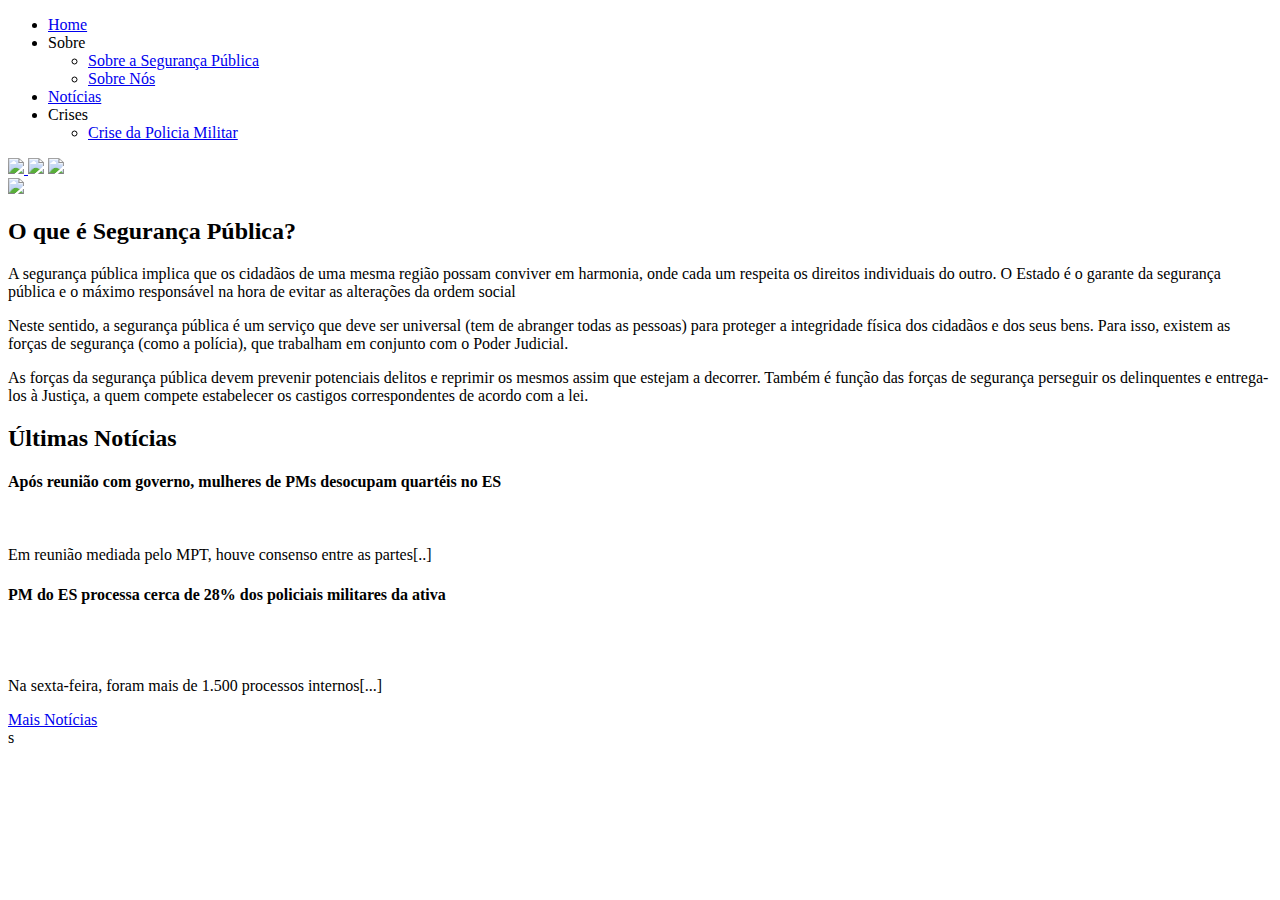
==== index.html @ 4fffac06 "Update index.html" ====
<!DOCTYPE html>
<html lang="en">
<head>
    <link rel="shortcut icon" href="http://imageshack.com/a/img923/4062/36SYkd.png" type="imagem/x-png">
	<meta charset="UTF-8">
	<title>Segurança Pública</title>
	<link rel="stylesheet" type="text/css" href="css/style.css">
	
</head>
<!--...........................................BARRA HORIZONTAL NÃO MECHER.....................................................-->
<body>
<div class="top"></div>
<div id='menuWrapper'>
<div class='menu'>
<ul>
<li><a class="mantem" href="index.html">Home</a></li>
<li><a>Sobre</a>
<ul>
<li><a href="sobre.html">Sobre a Segurança Pública</a></li>	
<li><a href="sobre2.html">Sobre Nós</a></li>
</ul>
</li>
<li><a href="not.html">Notícias</a></li>
<li><a>Crises</a>
<ul>
<li><a href="crise1.html">Crise da Policia Militar</a></li>

</ul>
</li>



</ul>

<a href="#"> <img class="BR" src="https://upload.wikimedia.org/wikipedia/commons/thumb/0/05/Flag_of_Brazil.svg/1280px-Flag_of_Brazil.svg.png"> </a>

<img class="IFES" src="http://imageshack.com/a/img924/714/NV27Fg.png">

<a href="EsSegurancaPublica.github.io/ingles/index.html"><img class="EUA" src="https://upload.wikimedia.org/wikipedia/commons/thumb/a/a4/Flag_of_the_United_States.svg/1280px-Flag_of_the_United_States.svg.png"></a>


</div></div>

<!--..............................................FIM DA BARRA HORIZONTAL.................................................-->
<!--INÍCIO DA PÁGINA-->



<img class="PM" src="http://imageshack.com/a/img924/3023/Gzc0lg.png">
<div class="conteudo">
	<h2>O que é Segurança Pública?</h2>
<section class="home_mais" id="home_mais">
    <p class="home_mais_texto">A segurança pública implica que os cidadãos de uma mesma região possam conviver em harmonia, onde cada um respeita os direitos individuais do outro. O Estado é o garante da segurança pública e o máximo responsável na hora de evitar as alterações da ordem social </p>
    <p class="home_mais_texto">Neste sentido, a segurança pública é um serviço que deve ser universal (tem de abranger todas as pessoas) para proteger a integridade física dos cidadãos e dos seus bens. Para isso, existem as forças de segurança (como a polícia), que trabalham em conjunto com o Poder Judicial.</p>

    <p class="home_mais_texto">As forças da segurança pública devem prevenir potenciais delitos e reprimir os mesmos assim que estejam a decorrer. Também é função das forças de segurança perseguir os delinquentes e entrega-los à Justiça, a quem compete estabelecer os castigos correspondentes de acordo com a lei.
</p>

  </section>
	<h2> Últimas Notícias</h2>
  <footer>
    <article class="home_ultimas">

	    <div class="portfolio">


      <h4>Após reunião com governo, mulheres de PMs desocupam quartéis no ES</h4>
      <a href= "http://g1.globo.com/espirito-santo/noticia/2017/02/apos-reuniao-com-governo-mulheres-de-pms-desocupam-quarteis-no-es.html"><img src="http://s2.glbimg.com/K4cXOsafPwbBxKTg9Pj3w54HLWU=/s.glbimg.com/jo/g1/f/original/2017/02/25/reuniao_TaRAxWw.jpg" alt="" class="img_noti1"></a>
      <p>Em reunião mediada pelo MPT, houve consenso entre as partes[..]</p>
		    </div>
    </article>
    <article class="home_ultimas">

	   <div class="portfolio">

      <h4>PM do ES processa cerca de 28% dos policiais militares da ativa</h4><br>
      <a href= "http://g1.globo.com/espirito-santo/noticia/2017/02/pm-do-es-processa-mais-1549-policiais-militares.html"><img src="http://www.aen.pr.gov.br/modules/galeria/uploads/32532/normal_18.jpg" alt="" class="img_noti2"></a>
      <p>Na sexta-feira, foram mais de 1.500 processos internos[...]</p>
		   </div>

  </footer>   
	<p2><a href="not.html">Mais Notícias</a></p2>
  <div class="irineu">s</div>
	
</body>
</html>
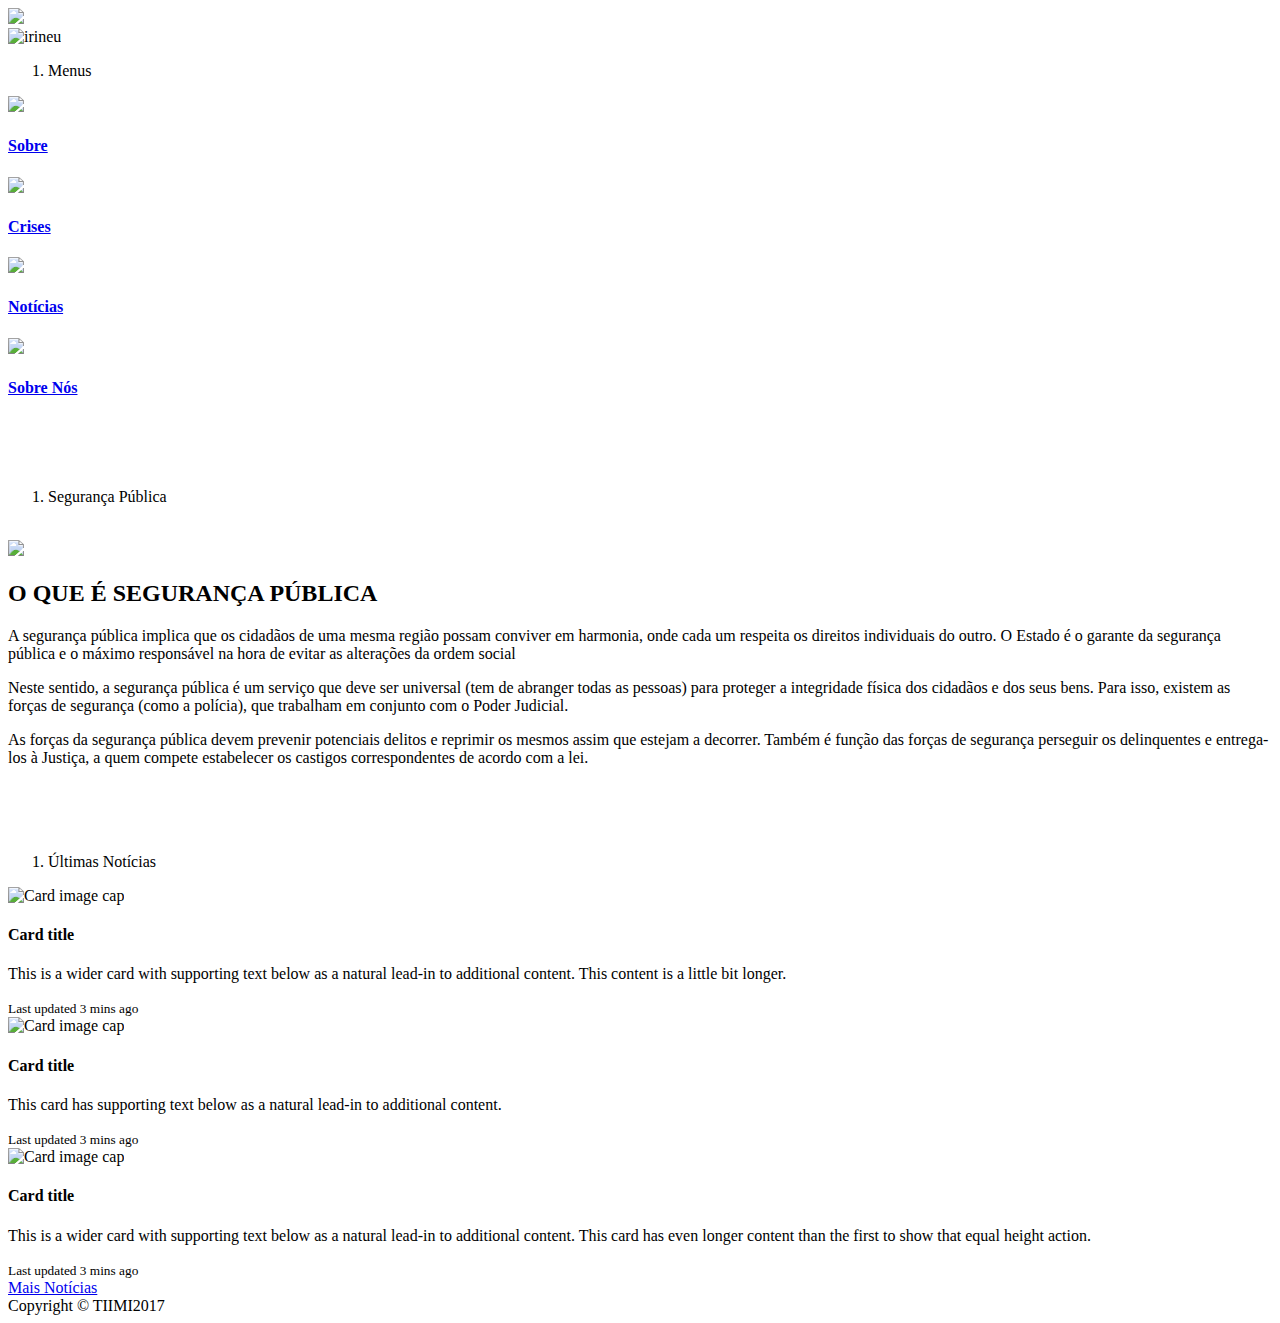
==== commit c2ec7683: "Create index.html" ====
--- a/index.html
+++ b/index.html
@@ -1,86 +1,130 @@
+
 <!DOCTYPE html>
 <html lang="en">
 <head>
-    <link rel="shortcut icon" href="http://imageshack.com/a/img923/4062/36SYkd.png" type="imagem/x-png">
 	<meta charset="UTF-8">
-	<title>Segurança Pública</title>
-	<link rel="stylesheet" type="text/css" href="css/style.css">
-	
+	<title>Documento</title>
+	<meta name="viewport" content="width=device-width, initial-scale=1">
+    <link rel="stylesheet" href="https://maxcdn.bootstrapcdn.com/bootstrap/4.0.0-alpha.6/css/bootstrap.min.css" integrity="sha384-rwoIResjU2yc3z8GV/NPeZWAv56rSmLldC3R/AZzGRnGxQQKnKkoFVhFQhNUwEyJ" crossorigin="anonymous">
+    <script src="https://code.jquery.com/jquery-3.1.1.slim.min.js" integrity="sha384-A7FZj7v+d/sdmMqp/nOQwliLvUsJfDHW+k9Omg/a/EheAdgtzNs3hpfag6Ed950n" crossorigin="anonymous"></script>
+    <script src="https://cdnjs.cloudflare.com/ajax/libs/tether/1.4.0/js/tether.min.js" integrity="sha384-DztdAPBWPRXSA/3eYEEUWrWCy7G5KFbe8fFjk5JAIxUYHKkDx6Qin1DkWx51bBrb" crossorigin="anonymous"></script>
+    <script src="https://maxcdn.bootstrapcdn.com/bootstrap/4.0.0-alpha.6/js/bootstrap.min.js" integrity="sha384-vBWWzlZJ8ea9aCX4pEW3rVHjgjt7zpkNpZk+02D9phzyeVkE+jo0ieGizqPLForn" crossorigin="anonymous"></script>
+    <link rel="stylesheet" type="text/css" href="Bio.css">
+
+
 </head>
-<!--...........................................BARRA HORIZONTAL NÃO MECHER.....................................................-->
 <body>
-<div class="top"></div>
-<div id='menuWrapper'>
-<div class='menu'>
-<ul>
-<li><a class="mantem" href="index.html">Home</a></li>
-<li><a>Sobre</a>
-<ul>
-<li><a href="sobre.html">Sobre a Segurança Pública</a></li>	
-<li><a href="sobre2.html">Sobre Nós</a></li>
-</ul>
-</li>
-<li><a href="not.html">Notícias</a></li>
-<li><a>Crises</a>
-<ul>
-<li><a href="crise1.html">Crise da Policia Militar</a></li>
 
-</ul>
-</li>
+<nav class="navbar navbar-toggleable-md navbar-light bg-faded">
+  <a class="navbar-brand" href="#"><img src="http://imageshack.com/a/img924/3802/LWYOL9.png"></a>
+ 
+    </ul>
+  </div>
+</nav>
+
+<img src="http://imageshack.com/a/img922/8286/RTC7hF.png" class="img-responsive" alt="irineu">
+
+<div class="container">
+  <div class="jumbotron">
+<ol class="breadcrumb">
+  <li>Menus</li>
+</ol>
+
+<div class="row"> <!-- 6 + 6 = 12 -->
+    <div class="col-md-6">
+     <div class="list-group">
+  <a href="#" class="list-group-item">
+    <img class="LG1" src="http://imageshack.com/a/img924/6306/ehF4Ml.png">
+    <h4 class="list-group-item-heading">Sobre</h4>
+  </a>
+</div> </div>
+    <div href="#" class="col-md-6"><div class="list-group">
+  <a href="#" class="list-group-item">
+    <img src="http://imageshack.com/a/img922/3238/nkysBZ.png">
+    <h4 class="list-group-item-heading">Crises</h4>
+    </a>
+</div> </div>
+</div>
+
+<div class="row"> <!-- 6 + 6 = 12 -->
+    <div class="col-md-6">
+     <div class="list-group">
+  <a href="#" class="list-group-item">
+    <img class="LG1" src="http://imageshack.com/a/img922/1/ptvmnl.png">
+    <h4 class="list-group-item-heading">Notícias</h4>
+  </a>
+</div> </div>
+    <div class="col-md-6"><div class="list-group">
+  <a href="#" class="list-group-item">
+    <img src="http://imageshack.com/a/img923/2899/yLyy0Q.png">
+    <h4 class="list-group-item-heading">Sobre Nós</h4>
+  </a>
+</div> </div>
+</div>
+
+<br><br><br>
+<ol class="breadcrumb">
+  <li>Segurança Pública</li>
+</ol>
+
+<br>
+<div class="col-md-4">
+<img class="theme" src="http://imageshack.com/a/img922/4723/QvDRhT.png">
+</div>
 
 
 
-</ul>
+    <h2>O QUE É SEGURANÇA PÚBLICA</h2>      
 
-<a href="#"> <img class="BR" src="https://upload.wikimedia.org/wikipedia/commons/thumb/0/05/Flag_of_Brazil.svg/1280px-Flag_of_Brazil.svg.png"> </a>
-
-<img class="IFES" src="http://imageshack.com/a/img924/714/NV27Fg.png">
-
-<a href="EsSegurancaPublica.github.io/ingles/index.html"><img class="EUA" src="https://upload.wikimedia.org/wikipedia/commons/thumb/a/a4/Flag_of_the_United_States.svg/1280px-Flag_of_the_United_States.svg.png"></a>
+<div class="col-md-8">
+    <p>A segurança pública implica que os cidadãos de uma mesma região possam conviver em harmonia, onde cada um respeita os direitos individuais do outro. O Estado é o garante da segurança pública e o máximo responsável na hora de evitar as alterações da ordem social</p>
+  <p>Neste sentido, a segurança pública é um serviço que deve ser universal (tem de abranger todas as pessoas) para proteger a integridade física dos cidadãos e dos seus bens. Para isso, existem as forças de segurança (como a polícia), que trabalham em conjunto com o Poder Judicial.</p>      
+  <p>As forças da segurança pública devem prevenir potenciais delitos e reprimir os mesmos assim que estejam a decorrer. Também é função das forças de segurança perseguir os delinquentes e entrega-los à Justiça, a quem compete estabelecer os castigos correspondentes de acordo com a lei.</p>      
+</div>
+<br><br><br>
+<ol class="breadcrumb">
+  <li>Últimas Notícias</li>
+</ol>
+<div class="card-deck">
+  <div class="card">
+    <img class="card-img-top" src="..." alt="Card image cap">
+    <div class="card-block">
+      <h4 class="card-title">Card title</h4>
+      <p class="card-text">This is a wider card with supporting text below as a natural lead-in to additional content. This content is a little bit longer.</p>
+    </div>
+    <div class="card-footer">
+      <small class="text-muted">Last updated 3 mins ago</small>
+    </div>
+  </div>
+  <div class="card">
+    <img class="card-img-top" src="..." alt="Card image cap">
+    <div class="card-block">
+      <h4 class="card-title">Card title</h4>
+      <p class="card-text">This card has supporting text below as a natural lead-in to additional content.</p>
+    </div>
+    <div class="card-footer">
+      <small class="text-muted">Last updated 3 mins ago</small>
+    </div>
+  </div>
+  <div class="card">
+    <img class="card-img-top" src="..." alt="Card image cap">
+    <div class="card-block">
+      <h4 class="card-title">Card title</h4>
+      <p class="card-text">This is a wider card with supporting text below as a natural lead-in to additional content. This card has even longer content than the first to show that equal height action.</p>
+    </div>
+    <div class="card-footer">
+      <small class="text-muted">Last updated 3 mins ago</small>
+    </div>
+  </div>
+</div>
+<a class="btn btn-primary" href="#" role="button">Mais Notícias</a>
+</div>
+</div>
 
 
-</div></div>
+</body>
 
-<!--..............................................FIM DA BARRA HORIZONTAL.................................................-->
-<!--INÍCIO DA PÁGINA-->
-
-
-
-<img class="PM" src="http://imageshack.com/a/img924/3023/Gzc0lg.png">
-<div class="conteudo">
-	<h2>O que é Segurança Pública?</h2>
-<section class="home_mais" id="home_mais">
-    <p class="home_mais_texto">A segurança pública implica que os cidadãos de uma mesma região possam conviver em harmonia, onde cada um respeita os direitos individuais do outro. O Estado é o garante da segurança pública e o máximo responsável na hora de evitar as alterações da ordem social </p>
-    <p class="home_mais_texto">Neste sentido, a segurança pública é um serviço que deve ser universal (tem de abranger todas as pessoas) para proteger a integridade física dos cidadãos e dos seus bens. Para isso, existem as forças de segurança (como a polícia), que trabalham em conjunto com o Poder Judicial.</p>
-
-    <p class="home_mais_texto">As forças da segurança pública devem prevenir potenciais delitos e reprimir os mesmos assim que estejam a decorrer. Também é função das forças de segurança perseguir os delinquentes e entrega-los à Justiça, a quem compete estabelecer os castigos correspondentes de acordo com a lei.
-</p>
-
-  </section>
-	<h2> Últimas Notícias</h2>
-  <footer>
-    <article class="home_ultimas">
-
-	    <div class="portfolio">
-
-
-      <h4>Após reunião com governo, mulheres de PMs desocupam quartéis no ES</h4>
-      <a href= "http://g1.globo.com/espirito-santo/noticia/2017/02/apos-reuniao-com-governo-mulheres-de-pms-desocupam-quarteis-no-es.html"><img src="http://s2.glbimg.com/K4cXOsafPwbBxKTg9Pj3w54HLWU=/s.glbimg.com/jo/g1/f/original/2017/02/25/reuniao_TaRAxWw.jpg" alt="" class="img_noti1"></a>
-      <p>Em reunião mediada pelo MPT, houve consenso entre as partes[..]</p>
-		    </div>
-    </article>
-    <article class="home_ultimas">
-
-	   <div class="portfolio">
-
-      <h4>PM do ES processa cerca de 28% dos policiais militares da ativa</h4><br>
-      <a href= "http://g1.globo.com/espirito-santo/noticia/2017/02/pm-do-es-processa-mais-1549-policiais-militares.html"><img src="http://www.aen.pr.gov.br/modules/galeria/uploads/32532/normal_18.jpg" alt="" class="img_noti2"></a>
-      <p>Na sexta-feira, foram mais de 1.500 processos internos[...]</p>
-		   </div>
-
-  </footer>   
-	<p2><a href="not.html">Mais Notícias</a></p2>
-  <div class="irineu">s</div>
-	
-</body>
+<footer>
+  <div class="footer">Copyright © TIIMI2017</div>
+</footer>
 </html>
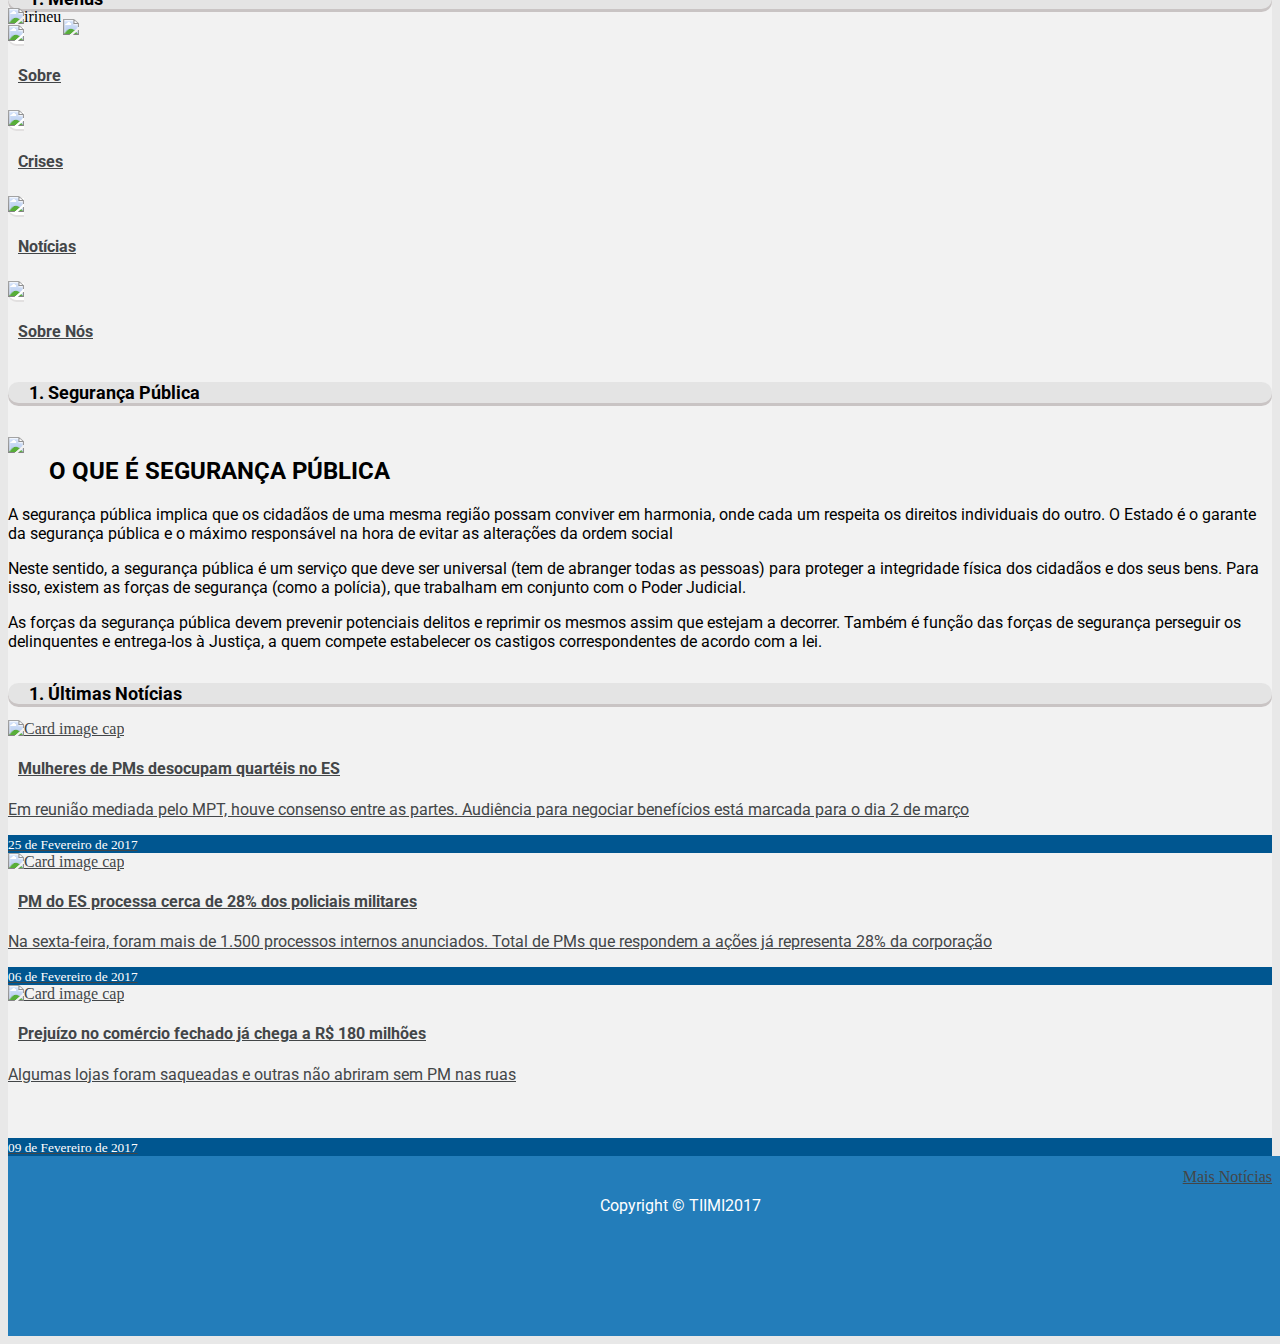
==== commit 4ef9d64d: "Update index.html" ====
--- a/index.html
+++ b/index.html
@@ -1,10 +1,12 @@
+
+
 
 <!DOCTYPE html>
 <html lang="en">
 <head>
-	<meta charset="UTF-8">
-	<title>Documento</title>
-	<meta name="viewport" content="width=device-width, initial-scale=1">
+  <meta charset="UTF-8">
+  <title>Documento</title>
+  <meta name="viewport" content="width=device-width, initial-scale=1">
     <link rel="stylesheet" href="https://maxcdn.bootstrapcdn.com/bootstrap/4.0.0-alpha.6/css/bootstrap.min.css" integrity="sha384-rwoIResjU2yc3z8GV/NPeZWAv56rSmLldC3R/AZzGRnGxQQKnKkoFVhFQhNUwEyJ" crossorigin="anonymous">
     <script src="https://code.jquery.com/jquery-3.1.1.slim.min.js" integrity="sha384-A7FZj7v+d/sdmMqp/nOQwliLvUsJfDHW+k9Omg/a/EheAdgtzNs3hpfag6Ed950n" crossorigin="anonymous"></script>
     <script src="https://cdnjs.cloudflare.com/ajax/libs/tether/1.4.0/js/tether.min.js" integrity="sha384-DztdAPBWPRXSA/3eYEEUWrWCy7G5KFbe8fFjk5JAIxUYHKkDx6Qin1DkWx51bBrb" crossorigin="anonymous"></script>
@@ -22,7 +24,7 @@
   </div>
 </nav>
 
-<img src="http://imageshack.com/a/img922/8286/RTC7hF.png" class="img-responsive" alt="irineu">
+<img src="http://imageshack.com/a/img924/3604/p7ktGB.png" class="img-responsive" alt="irineu">
 
 <div class="container">
   <div class="jumbotron">
@@ -85,41 +87,59 @@
 <ol class="breadcrumb">
   <li>Últimas Notícias</li>
 </ol>
+
 <div class="card-deck">
+
+
   <div class="card">
-    <img class="card-img-top" src="..." alt="Card image cap">
+  <a href="http://g1.globo.com/espirito-santo/noticia/2017/02/apos-reuniao-com-governo-mulheres-de-pms-desocupam-quarteis-no-es.html">
+    <img class="card-img-top" src="http://s2.glbimg.com/K4cXOsafPwbBxKTg9Pj3w54HLWU=/s.glbimg.com/jo/g1/f/original/2017/02/25/reuniao_TaRAxWw.jpg" alt="Card image cap">
     <div class="card-block">
-      <h4 class="card-title">Card title</h4>
-      <p class="card-text">This is a wider card with supporting text below as a natural lead-in to additional content. This content is a little bit longer.</p>
+      <h4 class="card-title">Mulheres de PMs desocupam quartéis no ES</h4>
+      <p class="card-text">Em reunião mediada pelo MPT, houve consenso entre as partes.
+Audiência para negociar benefícios está marcada para o dia 2 de março</p>
     </div>
     <div class="card-footer">
-      <small class="text-muted">Last updated 3 mins ago</small>
+      <small class="text-muted">25 de Fevereiro de 2017</small>
     </div>
   </div>
+</a>
+
+
   <div class="card">
-    <img class="card-img-top" src="..." alt="Card image cap">
+  <a href="http://g1.globo.com/espirito-santo/noticia/2017/02/pm-do-es-processa-mais-1549-policiais-militares.html">
+    <img class="card-img-top" src="http://www.mistobrasilia.com.br/imagem_materias/PM%20-%20es%20reuni%C3%A3o.jpeg" alt="Card image cap">
     <div class="card-block">
-      <h4 class="card-title">Card title</h4>
-      <p class="card-text">This card has supporting text below as a natural lead-in to additional content.</p>
+      <h4 class="card-title">PM do ES processa cerca de 28% dos policiais militares</h4>
+      <p class="card-text">Na sexta-feira, foram mais de 1.500 processos internos anunciados.
+Total de PMs que respondem a ações já representa 28% da corporação</p>
     </div>
     <div class="card-footer">
-      <small class="text-muted">Last updated 3 mins ago</small>
+      <small class="text-muted">06 de Fevereiro de 2017</small>
     </div>
   </div>
+</a>
+
+
   <div class="card">
-    <img class="card-img-top" src="..." alt="Card image cap">
+  <a href="http://g1.globo.com/espirito-santo/noticia/2017/02/prejuizo-no-comercio-fechado-ja-chega-r-180-milhoes-no-es.html">
+    <img class="card-img-top" src="http://s2.glbimg.com/3b81sZ2bsAHIbKMYcv6-OS9hs28=/620x465/s.glbimg.com/jo/g1/f/original/2017/02/07/u4bm5vm0k0tu2x55ale44fiy2005679.jpg" alt="Card image cap">
     <div class="card-block">
-      <h4 class="card-title">Card title</h4>
-      <p class="card-text">This is a wider card with supporting text below as a natural lead-in to additional content. This card has even longer content than the first to show that equal height action.</p>
+      <h4 class="card-title">Prejuízo no comércio fechado já chega a R$ 180 milhões</h4>
+      <p class="card-text">Algumas lojas foram saqueadas e outras não abriram sem PM nas ruas<br><br><br></p>
     </div>
     <div class="card-footer">
-      <small class="text-muted">Last updated 3 mins ago</small>
+      <small class="text-muted">09 de Fevereiro de 2017</small>
     </div>
-  </div>
+  </div> 
 </div>
+
+
+
 <a class="btn btn-primary" href="#" role="button">Mais Notícias</a>
 </div>
 </div>
+
 
 
 </body>
--- a/Bio.css
+++ b/Bio.css
@@ -0,0 +1,200 @@
+@import url('https://fonts.googleapis.com/css?family=Roboto');
+
+body{
+	background-color: #e8e8e8;
+}
+
+.bg-faded {
+	background-color: #ffe100;
+	padding: 0px 55px;
+}
+
+.navbar-light .navbar-brand{
+	
+	font-family: "Roboto" ,"Leckerli One", Arial;
+	font-weight: bold 8px;
+	font-size: 29px;
+	margin-right: 245px
+}
+
+.navbar-light .navbar-nav .active>.nav-link, .navbar-light .navbar-nav .nav-link.active, .navbar-light .navbar-nav .nav-link.open, .navbar-light .navbar-nav .open>.nav-link{
+	background-color: #282b2d;
+	border-radius:20px;
+	-webkit-transition:all 0.2s linear;
+	transition:all 0.2s linear;
+	padding-left:25px;
+	padding-right:25px;
+	color: rgb(255, 225, 0);
+	margin-right: 30px;
+
+}
+
+.navbar-light .navbar-nav .nav-link {
+	border-radius: 20px;
+	margin-right: 30px;
+	padding-right: 25px;
+	padding-left: 25px;
+}
+
+.navbar-light .navbar-nav .nav-link:focus, .navbar-light .navbar-nav .nav-link:hover{
+	background: #292b2c;
+	-webkit-transition:all 0.2s linear;
+	transition:all 0.2s linear;
+	color: #ffe100;
+
+}
+
+.nav-link.disabled{
+	cursor: auto;
+}
+
+nav.navbar.navbar-toggleable-md.navbar-light.bg-faded{
+	background:rgba(255, 255, 255, 0) url(http://imageshack.com/a/img924/9792/Aws0yj.png) top no-repeat;
+	background-position-y: -1375px;
+	z-index: 2;
+}
+
+.navbar-light .navbar-nav .nav-link.disabled{
+	color: rgb(160,98,0);
+
+}
+
+.navbar-light .navbar-nav .nav-link.disabled:hover{
+	color: #ffe100;
+}
+
+nav.navbar.navbar-toggleable-md.navbar-light.bg-faded {
+	transition:all 0.4s;
+	position: fixed;
+	width: 100%
+
+}
+
+.pm {
+
+width: 100%;
+
+}
+
+.img-responsive{
+	width: 100%;
+
+}
+
+.jumbotron{
+	margin-top: -3%;
+	border-radius: 20px;
+
+}
+
+.breadcrumb{
+background-color: #e4e4e4;
+box-shadow: 0px 3px #c9c4c4;
+margin-top: -3%;
+border-radius: 15px;
+}
+
+.LG1{
+	padding-bottom: : 0px;
+	margin: 0px;
+}
+
+
+.list-group-item:last-child{
+	border-bottom-right-radius: none;
+	border-bottom-left-radius: none;
+}
+
+li{
+font-weight: bold;
+font-size: 18px;
+}
+
+.list-group-item:first-child{
+	border-top-right-radius:none;
+	border-top-left-radius:none;
+	border-radius: 11px;
+}
+
+.list-group-item{
+border: none;
+padding: 0px;
+box-shadow: 0px 2px #e2e0e0;
+background-color: #fffffe;
+
+}
+
+.list-group{
+	margin-bottom: 25px;
+}
+
+
+h4{
+	margin-left: 10px;
+	font-family: "Roboto" ,"Myriad Pro"
+}
+
+.jumbotron{
+	background-color: #f2f2f2;
+}
+
+a{
+	color: #434648
+}
+
+.theme{
+	float: left;
+	margin-right: 25px;
+	margin-bottom: 5px;
+}
+
+h2, p, li, h4{
+	font-family: "Roboto" ,"Myriad Pro";
+}
+
+
+.p-ponto{
+	width: 70%;
+
+}
+
+.footer{
+	background-color: #237dba;
+	width: 100%;
+	height: 100px;
+	text-align: center;
+	color: #fff;
+	padding: 40px;
+	font-family: "Roboto", "Myriad Pro", Arial;
+}
+	
+	.thumbnail {
+		display: block;
+		padding: 4px;
+		margin-bottom: 20px;
+		line-height: #fff;
+		border: 1px solid #ddd;
+		border-radius:4px;
+		-webkit-transition: border .2s ease-in-out;
+		transition: border .2s ease-in-out;
+
+	}
+
+	.img-thumbnail, .thumbnail {
+		box-shadow: 0 1px 2px rgba(0,0,0,.075);
+		-webkit-box-shadow: 0 1px 2px rgba(0,0,0,.075);
+	}
+
+	.btn{
+		margin-top: 1%;
+		float: right;
+
+	}
+
+	.card-footer{
+		background-color: #005690;
+	}
+
+	.text-muted{
+		color: #fff!important;
+	}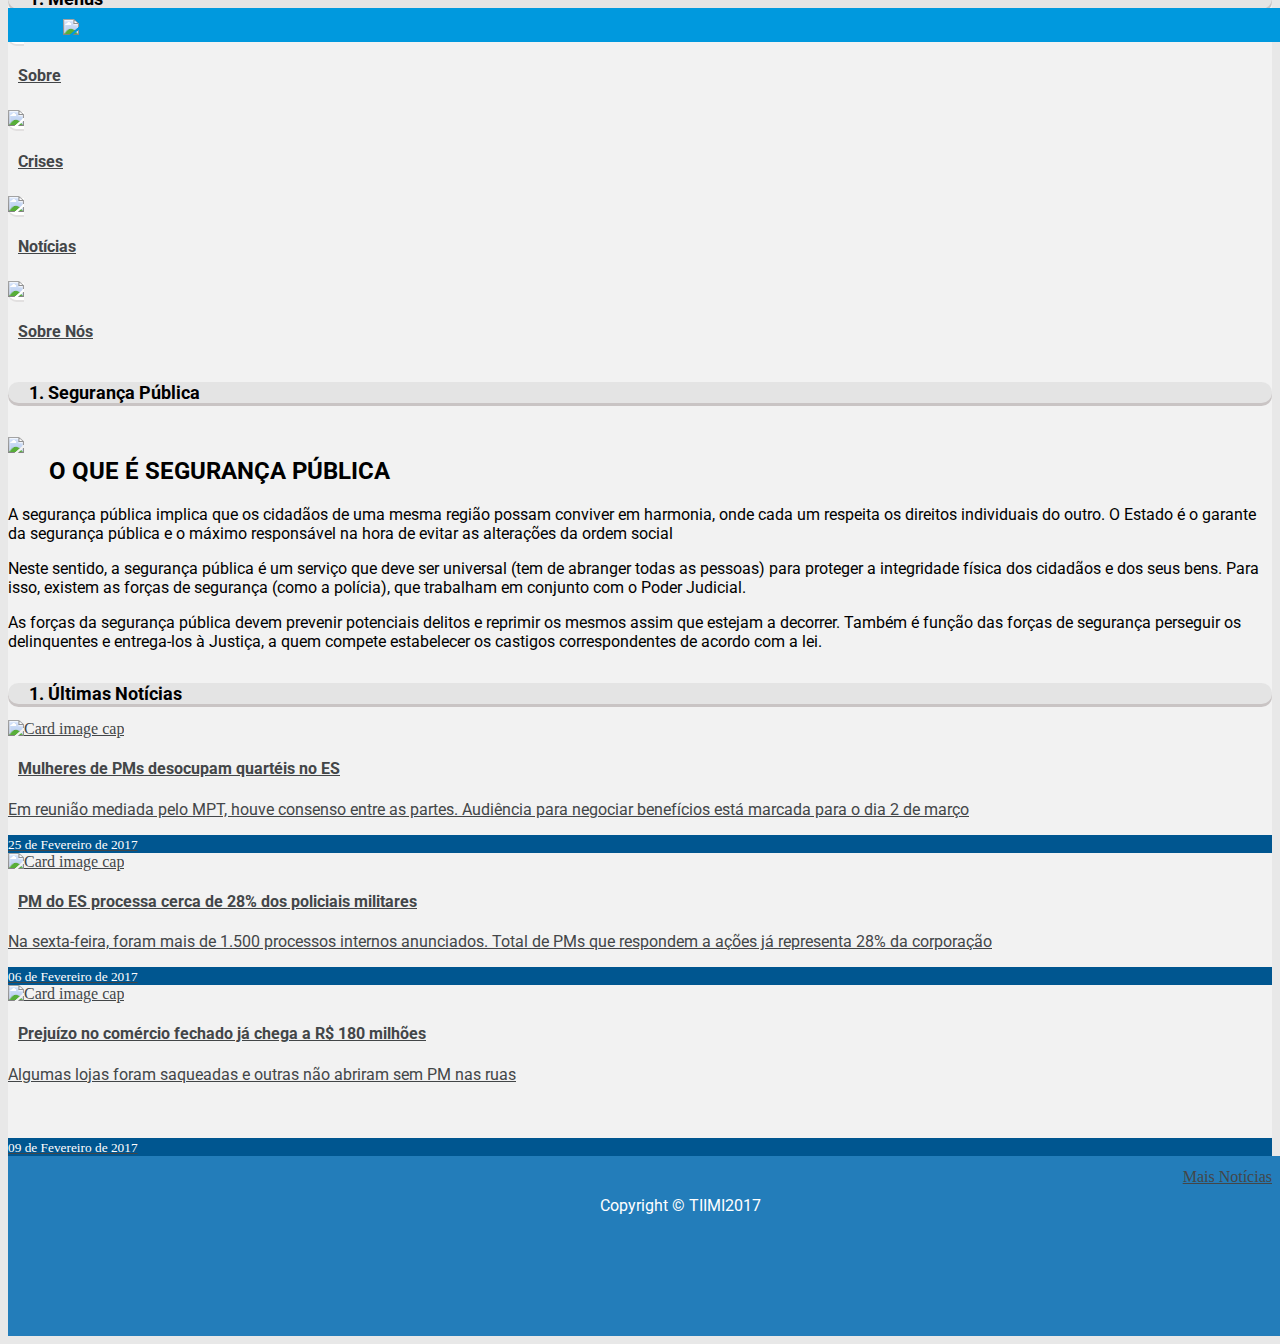
==== commit 41dcc2bc: "Update index.html" ====
--- a/index.html
+++ b/index.html
@@ -11,7 +11,7 @@
     <script src="https://code.jquery.com/jquery-3.1.1.slim.min.js" integrity="sha384-A7FZj7v+d/sdmMqp/nOQwliLvUsJfDHW+k9Omg/a/EheAdgtzNs3hpfag6Ed950n" crossorigin="anonymous"></script>
     <script src="https://cdnjs.cloudflare.com/ajax/libs/tether/1.4.0/js/tether.min.js" integrity="sha384-DztdAPBWPRXSA/3eYEEUWrWCy7G5KFbe8fFjk5JAIxUYHKkDx6Qin1DkWx51bBrb" crossorigin="anonymous"></script>
     <script src="https://maxcdn.bootstrapcdn.com/bootstrap/4.0.0-alpha.6/js/bootstrap.min.js" integrity="sha384-vBWWzlZJ8ea9aCX4pEW3rVHjgjt7zpkNpZk+02D9phzyeVkE+jo0ieGizqPLForn" crossorigin="anonymous"></script>
-    <link rel="stylesheet" type="text/css" href="Bio.css">
+    <link rel="stylesheet" type="text/css" href="css/style.css">
 
 
 </head>
@@ -35,13 +35,13 @@
 <div class="row"> <!-- 6 + 6 = 12 -->
     <div class="col-md-6">
      <div class="list-group">
-  <a href="#" class="list-group-item">
+  <a href="sobre.html" class="list-group-item">
     <img class="LG1" src="http://imageshack.com/a/img924/6306/ehF4Ml.png">
     <h4 class="list-group-item-heading">Sobre</h4>
   </a>
 </div> </div>
     <div href="#" class="col-md-6"><div class="list-group">
-  <a href="#" class="list-group-item">
+  <a href="crise1.html" class="list-group-item">
     <img src="http://imageshack.com/a/img922/3238/nkysBZ.png">
     <h4 class="list-group-item-heading">Crises</h4>
     </a>
@@ -51,13 +51,13 @@
 <div class="row"> <!-- 6 + 6 = 12 -->
     <div class="col-md-6">
      <div class="list-group">
-  <a href="#" class="list-group-item">
+  <a href="not.html" class="list-group-item">
     <img class="LG1" src="http://imageshack.com/a/img922/1/ptvmnl.png">
     <h4 class="list-group-item-heading">Notícias</h4>
   </a>
 </div> </div>
     <div class="col-md-6"><div class="list-group">
-  <a href="#" class="list-group-item">
+  <a href="sobren.html" class="list-group-item">
     <img src="http://imageshack.com/a/img923/2899/yLyy0Q.png">
     <h4 class="list-group-item-heading">Sobre Nós</h4>
   </a>
@@ -78,10 +78,13 @@
 
     <h2>O QUE É SEGURANÇA PÚBLICA</h2>      
 
-<div class="col-md-8">
+<div class="row">
+<div class="col-md-10 col-md-offset-10">
+
     <p>A segurança pública implica que os cidadãos de uma mesma região possam conviver em harmonia, onde cada um respeita os direitos individuais do outro. O Estado é o garante da segurança pública e o máximo responsável na hora de evitar as alterações da ordem social</p>
   <p>Neste sentido, a segurança pública é um serviço que deve ser universal (tem de abranger todas as pessoas) para proteger a integridade física dos cidadãos e dos seus bens. Para isso, existem as forças de segurança (como a polícia), que trabalham em conjunto com o Poder Judicial.</p>      
   <p>As forças da segurança pública devem prevenir potenciais delitos e reprimir os mesmos assim que estejam a decorrer. Também é função das forças de segurança perseguir os delinquentes e entrega-los à Justiça, a quem compete estabelecer os castigos correspondentes de acordo com a lei.</p>      
+</div>
 </div>
 <br><br><br>
 <ol class="breadcrumb">
@@ -136,7 +139,7 @@
 
 
 
-<a class="btn btn-primary" href="#" role="button">Mais Notícias</a>
+<a class="btn btn-primary" href="not.html" role="button">Mais Notícias</a>
 </div>
 </div>
 
--- a/css/style.css
+++ b/css/style.css
@@ -0,0 +1,211 @@
+@import url('https://fonts.googleapis.com/css?family=Roboto');
+
+body{
+	background-color: #e8e8e8;
+}
+
+.bg-faded {
+	background-color: #237dba;
+	padding: 0px 55px;
+}
+
+.navbar-light .navbar-brand{
+	
+	font-family: "Roboto" ,"Leckerli One", Arial;
+	font-weight: bold 8px;
+	font-size: 29px;
+	margin-right: 245px
+}
+
+.navbar-light .navbar-nav .active>.nav-link, .navbar-light .navbar-nav .nav-link.active, .navbar-light .navbar-nav .nav-link.open, .navbar-light .navbar-nav .open>.nav-link{
+	background-color: #282b2d;
+	border-radius:20px;
+	-webkit-transition:all 0.2s linear;
+	transition:all 0.2s linear;
+	padding-left:25px;
+	padding-right:25px;
+	color: rgb(255, 225, 0);
+	margin-right: 30px;
+
+}
+
+.navbar-light .navbar-nav .nav-link {
+	border-radius: 20px;
+	margin-right: 30px;
+	padding-right: 25px;
+	padding-left: 25px;
+}
+
+.navbar-light .navbar-nav .nav-link:focus, .navbar-light .navbar-nav .nav-link:hover{
+	background: #292b2c;
+	-webkit-transition:all 0.2s linear;
+	transition:all 0.2s linear;
+	color: #ffe100;
+
+}
+
+.nav-link.disabled{
+	cursor: auto;
+}
+
+nav.navbar.navbar-toggleable-md.navbar-light.bg-faded{
+	background:rgba(0, 153, 222, 1) url(http://imageshack.com/a/img924/9792/Aws0yj.png) top no-repeat;
+	background-position-y: -1375px;
+	z-index: 2;
+}
+
+.navbar-light .navbar-nav .nav-link.disabled{
+	color: rgb(160,98,0);
+
+}
+
+.navbar-light .navbar-nav .nav-link.disabled:hover{
+	color: #ffe100;
+}
+
+nav.navbar.navbar-toggleable-md.navbar-light.bg-faded {
+	transition:all 0.4s;
+	position: fixed;
+	width: 100%
+
+}
+
+.pm {
+
+width: 100%;
+
+}
+
+.img-responsive{
+	width: 100%;
+
+}
+
+.jumbotron{
+	margin-top: -3%;
+	border-radius: 20px;
+
+}
+
+.breadcrumb{
+background-color: #e4e4e4;
+box-shadow: 0px 3px #c9c4c4;
+margin-top: -3%;
+border-radius: 15px;
+}
+
+.LG1{
+	padding-bottom: : 0px;
+	margin: 0px;
+}
+
+
+.list-group-item:last-child{
+	border-bottom-right-radius: none;
+	border-bottom-left-radius: none;
+}
+
+li{
+font-weight: bold;
+font-size: 18px;
+}
+
+.list-group-item:first-child{
+	border-top-right-radius:none;
+	border-top-left-radius:none;
+	border-radius: 11px;
+}
+
+.list-group-item{
+border: none;
+padding: 0px;
+box-shadow: 0px 2px #e2e0e0;
+background-color: #fffffe;
+
+}
+
+.list-group{
+	margin-bottom: 25px;
+}
+
+
+h4{
+	margin-left: 10px;
+	font-family: "Roboto" ,"Myriad Pro"
+}
+
+.jumbotron{
+	background-color: #f2f2f2;
+}
+
+a{
+	color: #434648
+}
+
+.theme{
+	float: left;
+	margin-right: 25px;
+	margin-bottom: 5px;
+}
+
+h2, p, li, h4{
+	font-family: "Roboto" ,"Myriad Pro";
+}
+
+
+.p-ponto{
+	width: 70%;
+
+}
+
+.footer{
+	background-color: #237dba;
+	width: 100%;
+	height: 100px;
+	text-align: center;
+	color: #fff;
+	padding: 40px;
+	font-family: "Roboto", "Myriad Pro", Arial;
+}
+	
+	.thumbnail {
+		display: block;
+		padding: 4px;
+		margin-bottom: 20px;
+		line-height: #fff;
+		border: 1px solid #ddd;
+		border-radius:4px;
+		-webkit-transition: border .2s ease-in-out;
+		transition: border .2s ease-in-out;
+
+	}
+
+	.img-thumbnail, .thumbnail {
+		box-shadow: 0 1px 2px rgba(0,0,0,.075);
+		-webkit-box-shadow: 0 1px 2px rgba(0,0,0,.075);
+	}
+
+	.btn{
+		margin-top: 1%;
+		float: right;
+
+	}
+
+	.card-footer{
+		background-color: #005690;
+	}
+
+
+	.text-muted{
+		color: #fff!important;
+	}
+
+	.card-img-top{
+		height: 250px;
+		width: 100%;
+	}
+
+	a:hover{
+		transition: all 0.4s linear;
+		text-decoration: none;
+	}
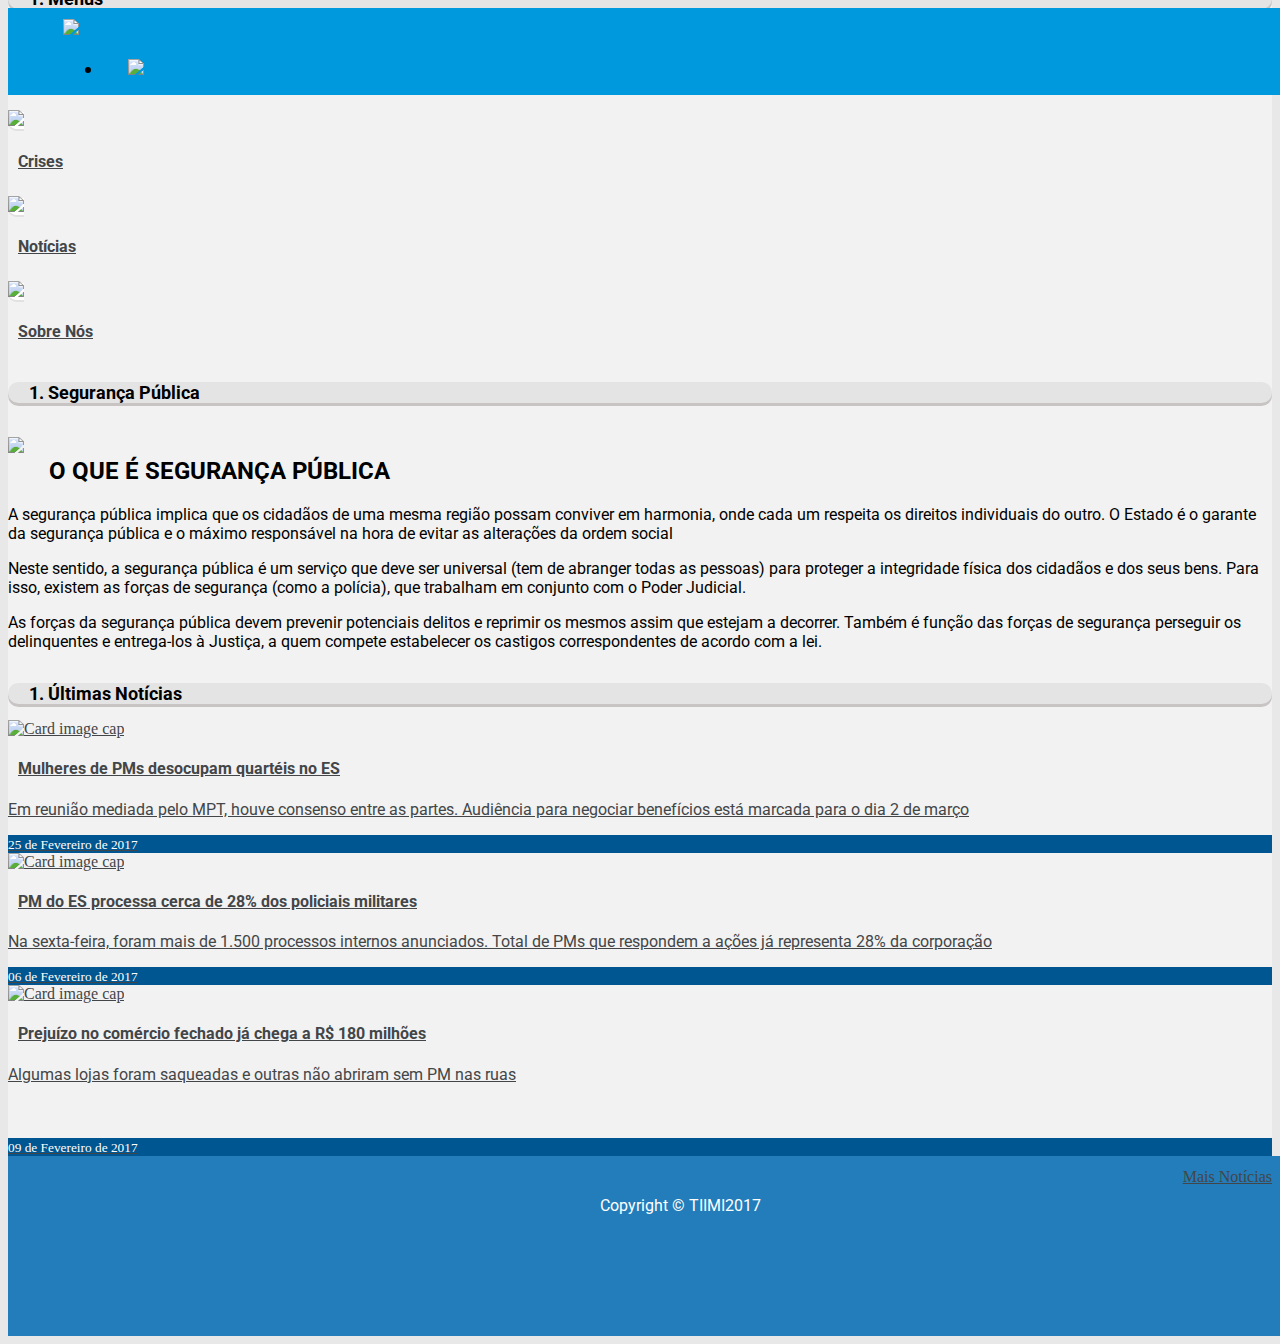
==== commit afa11b25: "Update index.html" ====
--- a/index.html
+++ b/index.html
@@ -1,11 +1,8 @@
-
-
-
 <!DOCTYPE html>
 <html lang="en">
 <head>
   <meta charset="UTF-8">
-  <title>Documento</title>
+  <title>Segurança Publica - ES</title>
   <meta name="viewport" content="width=device-width, initial-scale=1">
     <link rel="stylesheet" href="https://maxcdn.bootstrapcdn.com/bootstrap/4.0.0-alpha.6/css/bootstrap.min.css" integrity="sha384-rwoIResjU2yc3z8GV/NPeZWAv56rSmLldC3R/AZzGRnGxQQKnKkoFVhFQhNUwEyJ" crossorigin="anonymous">
     <script src="https://code.jquery.com/jquery-3.1.1.slim.min.js" integrity="sha384-A7FZj7v+d/sdmMqp/nOQwliLvUsJfDHW+k9Omg/a/EheAdgtzNs3hpfag6Ed950n" crossorigin="anonymous"></script>
@@ -19,6 +16,11 @@
 
 <nav class="navbar navbar-toggleable-md navbar-light bg-faded">
   <a class="navbar-brand" href="#"><img src="http://imageshack.com/a/img924/3802/LWYOL9.png"></a>
+  <div class="collapse navbar-collapse" id="navbarNav">
+    <ul class="navbar-nav navbar-right">
+      <li class="nav-item">
+        <a class="nav-link" href="https://essegurancapublica.github.io/ingles/index.html"><img src="http://imageshack.com/a/img922/577/y6fDMl.png"></a>
+      </li>
  
     </ul>
   </div>
@@ -151,3 +153,13 @@
   <div class="footer">Copyright © TIIMI2017</div>
 </footer>
 </html>
+
+
+
+
+
+
+
+
+
+
